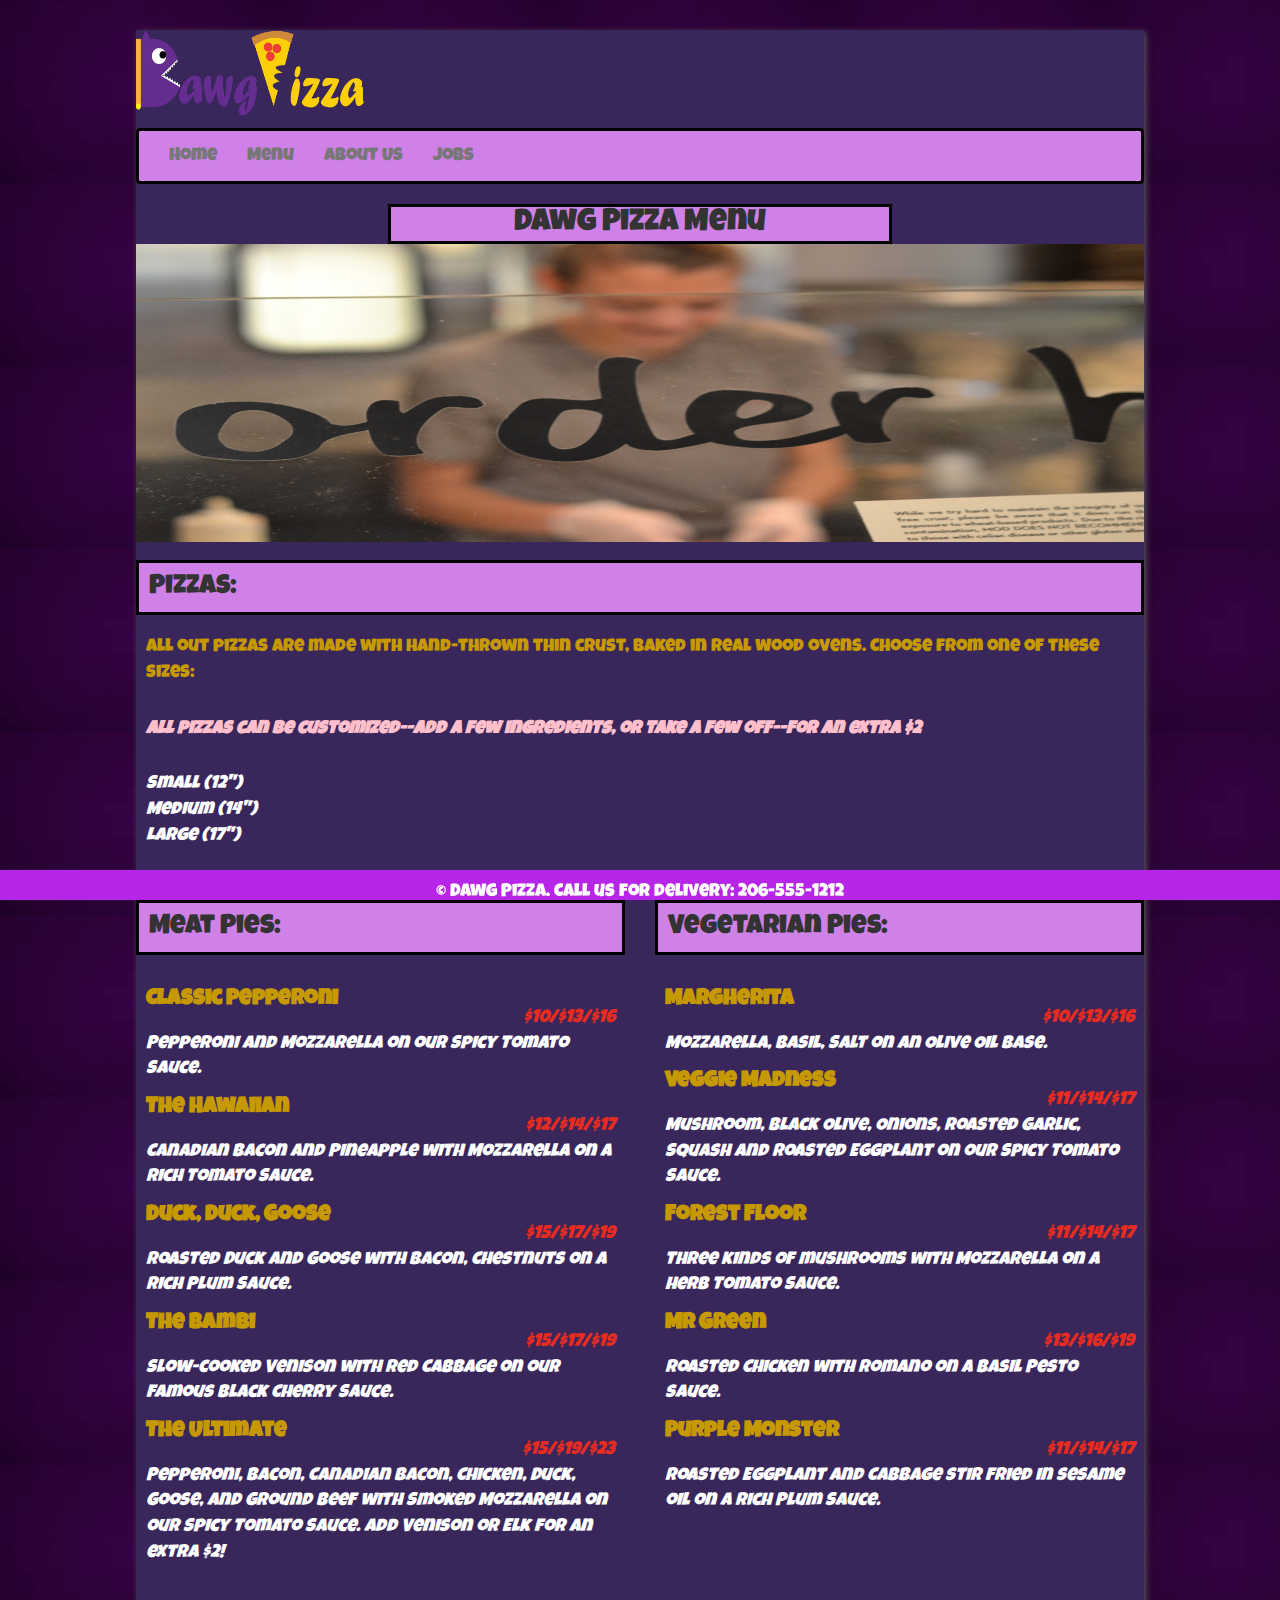
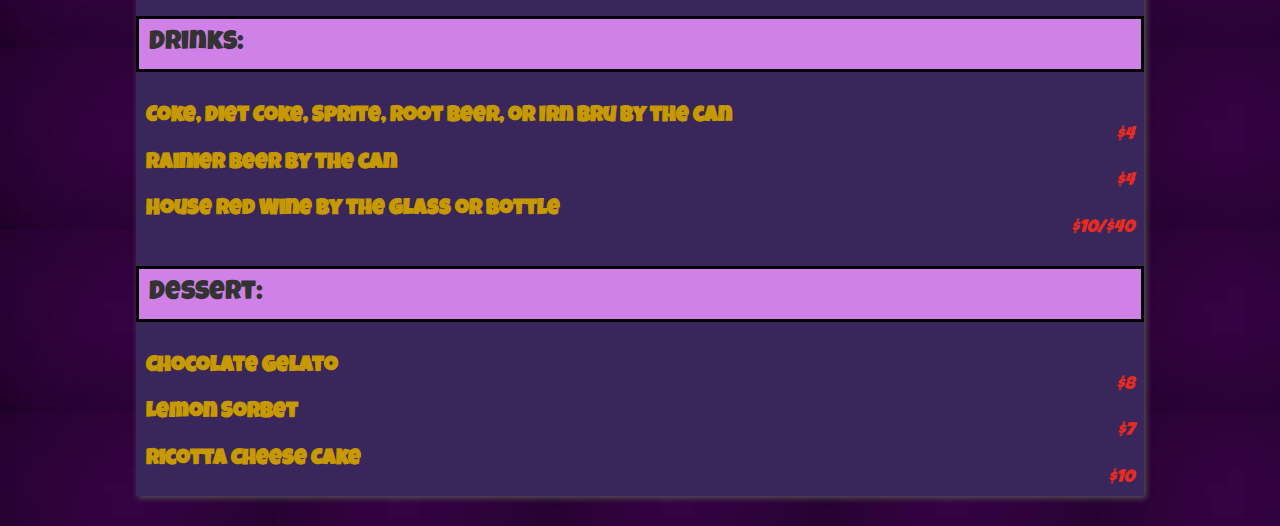
==== menu.html @ 47131a8d "no message" ====
<!doctype html>
<html>
	<head>
		<meta charset="UTF-8">
		<link rel="stylesheet" href="css/styles.css">
		<title>Assignment 1</title>
		<meta name="author" content="1065387">
		<meta name="viewport" content="width=device-width, initial-scale=1.0"> 

		<!-- hot link to Bootstrap stylesheet -->
	    <link rel="stylesheet" href="https://netdna.bootstrapcdn.com/bootstrap/3.0.0/css/bootstrap.min.css">

	    <!-- our own stylesheet for overrides -->
	    <link rel="stylesheet" href="css/styles.css">
	</head>
	<body>
		<article class = "content-box">
			<h1 id="site-name"><a href="index.html" title="Dawg Pizza"><img src="img/logo.png" height="88" width="228" /></a></h1>
				<nav class="navbar navbar-default navscreen" role="navigation">

			        <div class="navbar-header">
			            <button type="button" class="navbar-toggle" data-toggle="collapse" data-target=".pizza-navbar-menu">
			                <span class="sr-only">Toggle Navigation</span>
			                <span class="icon-bar"></span>
			                <span class="icon-bar"></span>
			                <span class="icon-bar"></span>              
			            </button>
			            
			        </div>

			        <div class="collapse navbar-collapse pizza-navbar-menu">
				        <ul class="nav navbar-nav">
							<li><a href="index.html">Home</a></li>
				            <li><a href="menu.html">Menu</a></li>
				            <li><a href="about.html">About Us</a></li>
				            <li><a href="jobs.html">Jobs</a></li>    
				        </ul>
				    </div>
		    	</nav>
			</header>		

			<h2 class = "midTitle">Dawg Pizza Menu</h2>
			
			<img class = "counter" src="img/counter.jpg" width="100" height="298" alt="counter">	

			<section>
				<h3 class = "title2">Pizzas:</h3>
				<p class = "pizzaColor">All out pizzas are made with hand-thrown thin crust, baked in real wood ovens. Choose from one of these sizes: 
				
				<p class = "pizzaDeal">All pizzas can be customized--add a few ingredients, or take a few off--for an extra $2</p>

				<dl> 
					<dd>Small (12")</dd>
					<dd>Medium (14")</dd>
					<dd>Large (17")</dd>
				</dl>
			</section>
			<div class = "row">
				<div class = "col-md-6">
					<section>
						<h3 class = "title2">Meat Pies:</h3>
						<dl>
						    <dt class = "title3">Classic Pepperoni</dt>
						    <dd class = "price">$10/$13/$16</dd>
						    <dd>Pepperoni and Mozzarella on our Spicy Tomato Sauce. </dd>
						    <dt class = "title3">The Hawaiian</dt>
						    <dd class = "price"> $12/$14/$17</dd>
						    <dd> Canadian Bacon and Pineapple with Mozzarella on a rich Tomato Sauce. </dd>   
							<dt class = "title3">Duck, Duck, Goose</dt>
							<dd class = "price"> $15/$17/$19</dd>
							<dd>Roasted Duck and Goose with Bacon, Chestnuts on a rich Plum Sauce.</dd>
						    <dt class = "title3"> The Bambi</dt>
						    <dd class = "price"> $15/$17/$19</dd>
						    <dd>Slow-cooked Venison with Red Cabbage on our famous Black Cherry Sauce.</dd>
						    <dt class = "title3"> The Ultimate</dt>
						    <dd class = "price"> $15/$19/$23</dd>
						    <dd> Pepperoni, Bacon, Canadian Bacon, Chicken, Duck, Goose, and Ground Beef with Smoked Mozzarella on our Spicy Tomato Sauce. Add Venison or Elk for an extra $2!</dd>
						</dl>
					</section>	
				</div>
				<div class = "col-md-6">
					<section>
						<h3 class = "title2">Vegetarian Pies:</h3>
						<dl>
						    <dt class = "title3">Margherita</dt>
						    <dd class = "price"> $10/$13/$16</dd>
						    <dd> Mozzarella, Basil, Salt on an Olive Oil Base.</dd>
						    <dt class = "title3">Veggie Madness</dt>
						    <dd class = "price"> $11/$14/$17</dd>
						    <dd> Mushroom, Black Olive, Onions, Roasted Garlic, Squash and Roasted Eggplant on our Spicy Tomato Sauce.</dd>
						    <dt class = "title3">Forest Floor</dt>
						    <dd class = "price"> $11/$14/$17</dd>
						    <dd> Three kinds of mushrooms with Mozzarella on a herb Tomato Sauce.</dd>
						    <dt class = "title3">Mr Green</dt>
						    <dd class = "price"> $13/$16/$19</dd>
						    <dd>Roasted Chicken with Romano on a Basil Pesto sauce.</dd>
						    <dt class = "title3">Purple Monster</dt>
						    <dd class = "price"> $11/$14/$17</dd>
						    <dd> Roasted Eggplant and Cabbage stir fried in sesame oil on a rich Plum Sauce.</dd>
						</dl>
					</section>
				</div>	
			</div>	
			<section>
				<h3 class = "title2">Drinks:</h3>
				<dl>
					<dt class = "title3">Coke, Diet Coke, Sprite, Root Beer, or Irn Bru by the can</dt>
					<dd class = "price"> $4</dd>
					<dt class= "title3">Rainier Beer by the can</dt>
					<dd class = "price"> $4</dd>
					<dt class = "title3">House Red Wine by the glass or bottle</dt>
					<dd class = "price"> $10/$40</dd>
				</dl>
			</section>	
			<section>
				<h3 class= "title2">Dessert:</h3>
				<dl>
					<dt class = "title3">Chocolate Gelato</dt>
					<dd class = "price">$8</dd>
					<dt class = "title3">Lemon Sorbet</dt>
					<dd class = "price"> $7</dd>
					<dt class = "title3">Ricotta Cheese Cake</dt>
					<dd class = "price"> $10</dd>
				</dl>
			</section>
			<footer>
				<address>
					<p>&copy; Dawg Pizza. Call us for delivery: 206-555-1212</p>
				</address>
			</footer>
			
		</article>	

		 <!-- hot links to Bootstrap JavaScript and jQuery (required by Bootstrap) -->
        <script src="https://ajax.googleapis.com/ajax/libs/jquery/1.10.2/jquery.min.js"></script>
        <script src="https://netdna.bootstrapcdn.com/bootstrap/3.0.0/js/bootstrap.min.js"></script>

	</body>
</html>
---- css/styles.css ----
@import url(http://fonts.googleapis.com/css?family=Monoton);
@import url(http://fonts.googleapis.com/css?family=Luckiest+Guy);


/*This set the purple background, and the font style and size*/
body {
    background-image: url(../img/purple.png);
    background-repeat: repeat;
    font-family: 'Luckiest Guy', sans-serif;
    font-size: 18px;
    padding: 10px;
}

h2, h3 {
	font-family: 'Luckiest Guy', sans-serif;
}

:focus {
	outline: #F00 solid 4px !important;
	background-color: #FFF700 !important;
}

.video {
	clear:both;
} 

.itemOne {
	height: 300px;
}

.adjust {
	width: 500px;
	height: 400px;
}

.itemTwo {
	height: 500px;
}

.adjustTwo {
	width: 900px;
	margin:0 auto;
    text-align:center;
    display:block;
}

/*This established the spacing within the paragraphs*/
p {
	padding: 10px;
}

/*This put the titles in the middle, established the border, and size of font*/
.midTitle{
	margin:0 auto;
    text-align:center;
    display:block;
	font-size: 170%;
	width: 50%;
	margin-top:10px;
	margin-bottom:10px;
	border: 3px solid #000;
	background-color: #CF81E8;
}

/*This created the size of the section titles*/
.title2{
	padding:10px;
	background-color: #CF81E8;
	border: 3px solid #000;
	font-size:150%;
	clear: both;
}

/*This creates the size and spacing for the titles within the sections*/
.title3{
	margin-bottom:10px;
	font-size: 120%;
	color:#C79900;
	clear:both;
}

.pizzaColor {
	color:#C79900;
}

.bottomBorder{
	border-bottom: 3px solid #000;
}

/*This made the motto italic and increased the size*/
.motto {
	font-size: 120%;
	font-style: italic;
}

/*This made the yellow box where the text is */
.content-box {
	width: 80%;
	background-color: #39275B;
	margin: 0 auto;
	box-shadow: 2px 2px 6px #555;
}

.navscreen {
	background-color: #CF81E8;
	border: 3px solid #000;
}

.pizzaCarousel {
	margin-top: 30px;
}

/*This lined the information on the home page, and spaced them apart. Also gave them borders to distinguish them*/
.position{
	background-color: #CF81E8;
	border: 3px solid #000;
	margin: 10px;
	text-align: center;
	float:left;
	clear:both;
}

.one {
	background-image: url(../img/clock.png);
	background-repeat: no-repeat;
	padding-left: 80px;
	padding-right: 80px;
	background-size: 80px;
}

.two {
	background-image: url(../img/navigation.png);
	background-repeat: no-repeat;
	padding-left: 80px;
	padding-right: 80px;
	background-size: 80px;
}

.three {
	background-image: url(../img/phone.png);
	background-repeat: no-repeat;
	padding-left: 80px;
	padding-right: 80px;
	background-size: 35px;
	margin-bottom: 35px;
}

.wheel{
	background-image: url(../img/wheel.png);
	background-repeat: no-repeat;
	padding-left: 80px;
	padding-right: 80px;
	background-size: 50px;
	margin-bottom: 35px;
}

.chef{
	background-image: url(../img/chef.png);
	background-repeat: no-repeat;
	padding-left: 80px;
	padding-right: 80px;
	background-size: 50px;
	margin-bottom: 35px;
}

/*This creates the spacing */
dl{
	padding: 10px;
}

/*This set the font to italic */
dl dd{
	font-style: italic;
	clear:both;
	color:white;
}

/*This adjusted the size and spacing */
dl dt{
	font-size: 150%;
	margin-top: 10px;
	margin-bottom:10px;
}

/*This got rid of the visited feature of a hyperlink */
dl a:link,
dl a:visited {
	text-decoration: none;
}

/*This made the hyperlink underlined when hovered */
dl a:hover{
	text-decoration: underline;
}

/*This adjusted the picture of the pizza */
.pizza {
	width: 90%;
	height:50%;
	margin:0 auto;
    text-align:center;
    display:block;
    border: 5px solid #000;
}

.pizzaDeal {
	font-weight: bold;
	font-style: italic;
	color:pink;
}

/*This added in the border, color, and placement of the content */
.aboutContent {
	background-color: #CF81E8;
	border: 3px solid #000;
}

/*This adjusted the positioning of the counter picture */
.counter {
	width: 100%;
	margin-top:-10px;
	margin-bottom:-2px;
}

/*This adjusted the positioning of the oven picture */
.oven {
	width: 100%;
	height: 500px;
	margin:0 auto;
}

/*This adjusted the positioning and color in the menu */
.price {
	float:right;
	color: #E82B1F;
	margin-top:-20px;	
	clear:both;
}

/*This adjusted the color, size, and positioning of the jobs */
.jobs{
	background-color: #CF81E8;
	border: 3px solid #000;
	text-align:center;
	margin-left:20px;
	padding:20px;
	margin-bottom:10px;
	margin-top: 10px;
	font-size: 150%;

}

/*This made the aside comments better positioned, and added color */
aside{
	float: right;
	padding: 20px;
	background-color: #B725E8;
	border: 1px dotted #CCC;
}

/*This is the footer, made the positioning, border, size */
footer {
    margin:0 auto;
    text-align:center;
    display:block;
    font-style: italic;
    color: white;
    position:fixed;
   	left:0px;
   	bottom:0px;
   	height:30px;
   	width:100%;
   	background-color:#B725E8; 
    clear: both;
}

.image { 
   position: relative; 
   width: 100%; /* for IE 6 */
}

.title1 { 
   position: absolute; 
   top: 200px; 
   left: 80px; 
   width: 100%; 
   font-size: 200%;
}

.motto {
	font-style: italic;
	color: gold;
	display:none;
}

.motto1 {
	position:absolute;
	top: 150px;
	left: 800px;
	width:100%;
}

h2 span, p span { 
   color: white; 
   font: bold 24px/45px Helvetica, Sans-Serif; 
   letter-spacing: -1px;  
   background: rgb(0, 0, 0); /* fallback color */
   background: rgba(0, 0, 0, 0.7);
   padding: 10px; 
}

@media screen and (max-width: 1410px) {
	.carousel {
		display:none;
	}

	.video{
		position:absolute;
		right:10px;
	}

	.motto1 {
		position:absolute;
		top: 150px;
		left: 300px;
		width:100%;
	}
}

@media screen and (max-width: 980px) {
	.motto1 {
		display:none;
	}	
	.motto{
		display:block;
	}
	.video {
		display: none;
	}

}



@media screen and (max-width: 766px)  {
   /* styles to apply on very narrow screens */
	.counter {
		display:none;
	}

	.oven {
		display:none;
	}

	.title1 {
		display:none;
	}

	.pizza {
		display: none;
	}

	.pizzaDeal {
		font-size:150%;
	}

	.midTitle{
		font-size: 200%;
	}
	
	.title2 {
		font-size: 200%;
	}

	.title3{
		font-size: 200%;
	}

	.pizzaColor{
		font-size: 150%;
	}

	.hiring {
		display: none;
	}

	dl dd{
		font-size: 150%;
	}

	aside {
		display:none;
	}
}

@media screen and (max-width: 555px) {

	.content-box{
		width:100%;
	}

	.one{
		background-image:none;
		background-color: #CF81E8;
		padding-left:0px;
		padding-right:0px;
		text-align: left;
	}
	.two{
		background-image:none;
		background-color: #CF81E8;
		padding-left:0px;
		padding-right:0px;
		text-align: left;
	}
	.three {
		background-image:none;
		background-color: #CF81E8;
		padding-left:0px;
		padding-right:0px;
		text-align: left;
	}

	.chef {
		background-image:none;
		background-color: #CF81E8;
		padding-left:0px;
		padding-right:0px;
	}

	.wheel {
		background-image:none;
		background-color: #CF81E8;
		padding-left:0px;
		padding-right:0px;
	}

}

@media screen and (max-height: 708px) {
	.motto1 {
		display:none;
	}	
	.title1{
		display:none;
	}
	.pizza {
		display:none;
	}
	.motto{
		display:block;
	}
}
---- css/styles.css ----
@import url(http://fonts.googleapis.com/css?family=Monoton);
@import url(http://fonts.googleapis.com/css?family=Luckiest+Guy);


/*This set the purple background, and the font style and size*/
body {
    background-image: url(../img/purple.png);
    background-repeat: repeat;
    font-family: 'Luckiest Guy', sans-serif;
    font-size: 18px;
    padding: 10px;
}

h2, h3 {
	font-family: 'Luckiest Guy', sans-serif;
}

:focus {
	outline: #F00 solid 4px !important;
	background-color: #FFF700 !important;
}

.video {
	clear:both;
} 

.itemOne {
	height: 300px;
}

.adjust {
	width: 500px;
	height: 400px;
}

.itemTwo {
	height: 500px;
}

.adjustTwo {
	width: 900px;
	margin:0 auto;
    text-align:center;
    display:block;
}

/*This established the spacing within the paragraphs*/
p {
	padding: 10px;
}

/*This put the titles in the middle, established the border, and size of font*/
.midTitle{
	margin:0 auto;
    text-align:center;
    display:block;
	font-size: 170%;
	width: 50%;
	margin-top:10px;
	margin-bottom:10px;
	border: 3px solid #000;
	background-color: #CF81E8;
}

/*This created the size of the section titles*/
.title2{
	padding:10px;
	background-color: #CF81E8;
	border: 3px solid #000;
	font-size:150%;
	clear: both;
}

/*This creates the size and spacing for the titles within the sections*/
.title3{
	margin-bottom:10px;
	font-size: 120%;
	color:#C79900;
	clear:both;
}

.pizzaColor {
	color:#C79900;
}

.bottomBorder{
	border-bottom: 3px solid #000;
}

/*This made the motto italic and increased the size*/
.motto {
	font-size: 120%;
	font-style: italic;
}

/*This made the yellow box where the text is */
.content-box {
	width: 80%;
	background-color: #39275B;
	margin: 0 auto;
	box-shadow: 2px 2px 6px #555;
}

.navscreen {
	background-color: #CF81E8;
	border: 3px solid #000;
}

.pizzaCarousel {
	margin-top: 30px;
}

/*This lined the information on the home page, and spaced them apart. Also gave them borders to distinguish them*/
.position{
	background-color: #CF81E8;
	border: 3px solid #000;
	margin: 10px;
	text-align: center;
	float:left;
	clear:both;
}

.one {
	background-image: url(../img/clock.png);
	background-repeat: no-repeat;
	padding-left: 80px;
	padding-right: 80px;
	background-size: 80px;
}

.two {
	background-image: url(../img/navigation.png);
	background-repeat: no-repeat;
	padding-left: 80px;
	padding-right: 80px;
	background-size: 80px;
}

.three {
	background-image: url(../img/phone.png);
	background-repeat: no-repeat;
	padding-left: 80px;
	padding-right: 80px;
	background-size: 35px;
	margin-bottom: 35px;
}

.wheel{
	background-image: url(../img/wheel.png);
	background-repeat: no-repeat;
	padding-left: 80px;
	padding-right: 80px;
	background-size: 50px;
	margin-bottom: 35px;
}

.chef{
	background-image: url(../img/chef.png);
	background-repeat: no-repeat;
	padding-left: 80px;
	padding-right: 80px;
	background-size: 50px;
	margin-bottom: 35px;
}

/*This creates the spacing */
dl{
	padding: 10px;
}

/*This set the font to italic */
dl dd{
	font-style: italic;
	clear:both;
	color:white;
}

/*This adjusted the size and spacing */
dl dt{
	font-size: 150%;
	margin-top: 10px;
	margin-bottom:10px;
}

/*This got rid of the visited feature of a hyperlink */
dl a:link,
dl a:visited {
	text-decoration: none;
}

/*This made the hyperlink underlined when hovered */
dl a:hover{
	text-decoration: underline;
}

/*This adjusted the picture of the pizza */
.pizza {
	width: 90%;
	height:50%;
	margin:0 auto;
    text-align:center;
    display:block;
    border: 5px solid #000;
}

.pizzaDeal {
	font-weight: bold;
	font-style: italic;
	color:pink;
}

/*This added in the border, color, and placement of the content */
.aboutContent {
	background-color: #CF81E8;
	border: 3px solid #000;
}

/*This adjusted the positioning of the counter picture */
.counter {
	width: 100%;
	margin-top:-10px;
	margin-bottom:-2px;
}

/*This adjusted the positioning of the oven picture */
.oven {
	width: 100%;
	height: 500px;
	margin:0 auto;
}

/*This adjusted the positioning and color in the menu */
.price {
	float:right;
	color: #E82B1F;
	margin-top:-20px;	
	clear:both;
}

/*This adjusted the color, size, and positioning of the jobs */
.jobs{
	background-color: #CF81E8;
	border: 3px solid #000;
	text-align:center;
	margin-left:20px;
	padding:20px;
	margin-bottom:10px;
	margin-top: 10px;
	font-size: 150%;

}

/*This made the aside comments better positioned, and added color */
aside{
	float: right;
	padding: 20px;
	background-color: #B725E8;
	border: 1px dotted #CCC;
}

/*This is the footer, made the positioning, border, size */
footer {
    margin:0 auto;
    text-align:center;
    display:block;
    font-style: italic;
    color: white;
    position:fixed;
   	left:0px;
   	bottom:0px;
   	height:30px;
   	width:100%;
   	background-color:#B725E8; 
    clear: both;
}

.image { 
   position: relative; 
   width: 100%; /* for IE 6 */
}

.title1 { 
   position: absolute; 
   top: 200px; 
   left: 80px; 
   width: 100%; 
   font-size: 200%;
}

.motto {
	font-style: italic;
	color: gold;
	display:none;
}

.motto1 {
	position:absolute;
	top: 150px;
	left: 800px;
	width:100%;
}

h2 span, p span { 
   color: white; 
   font: bold 24px/45px Helvetica, Sans-Serif; 
   letter-spacing: -1px;  
   background: rgb(0, 0, 0); /* fallback color */
   background: rgba(0, 0, 0, 0.7);
   padding: 10px; 
}

@media screen and (max-width: 1410px) {
	.carousel {
		display:none;
	}

	.video{
		position:absolute;
		right:10px;
	}

	.motto1 {
		position:absolute;
		top: 150px;
		left: 300px;
		width:100%;
	}
}

@media screen and (max-width: 980px) {
	.motto1 {
		display:none;
	}	
	.motto{
		display:block;
	}
	.video {
		display: none;
	}

}



@media screen and (max-width: 766px)  {
   /* styles to apply on very narrow screens */
	.counter {
		display:none;
	}

	.oven {
		display:none;
	}

	.title1 {
		display:none;
	}

	.pizza {
		display: none;
	}

	.pizzaDeal {
		font-size:150%;
	}

	.midTitle{
		font-size: 200%;
	}
	
	.title2 {
		font-size: 200%;
	}

	.title3{
		font-size: 200%;
	}

	.pizzaColor{
		font-size: 150%;
	}

	.hiring {
		display: none;
	}

	dl dd{
		font-size: 150%;
	}

	aside {
		display:none;
	}
}

@media screen and (max-width: 555px) {

	.content-box{
		width:100%;
	}

	.one{
		background-image:none;
		background-color: #CF81E8;
		padding-left:0px;
		padding-right:0px;
		text-align: left;
	}
	.two{
		background-image:none;
		background-color: #CF81E8;
		padding-left:0px;
		padding-right:0px;
		text-align: left;
	}
	.three {
		background-image:none;
		background-color: #CF81E8;
		padding-left:0px;
		padding-right:0px;
		text-align: left;
	}

	.chef {
		background-image:none;
		background-color: #CF81E8;
		padding-left:0px;
		padding-right:0px;
	}

	.wheel {
		background-image:none;
		background-color: #CF81E8;
		padding-left:0px;
		padding-right:0px;
	}

}

@media screen and (max-height: 708px) {
	.motto1 {
		display:none;
	}	
	.title1{
		display:none;
	}
	.pizza {
		display:none;
	}
	.motto{
		display:block;
	}
}
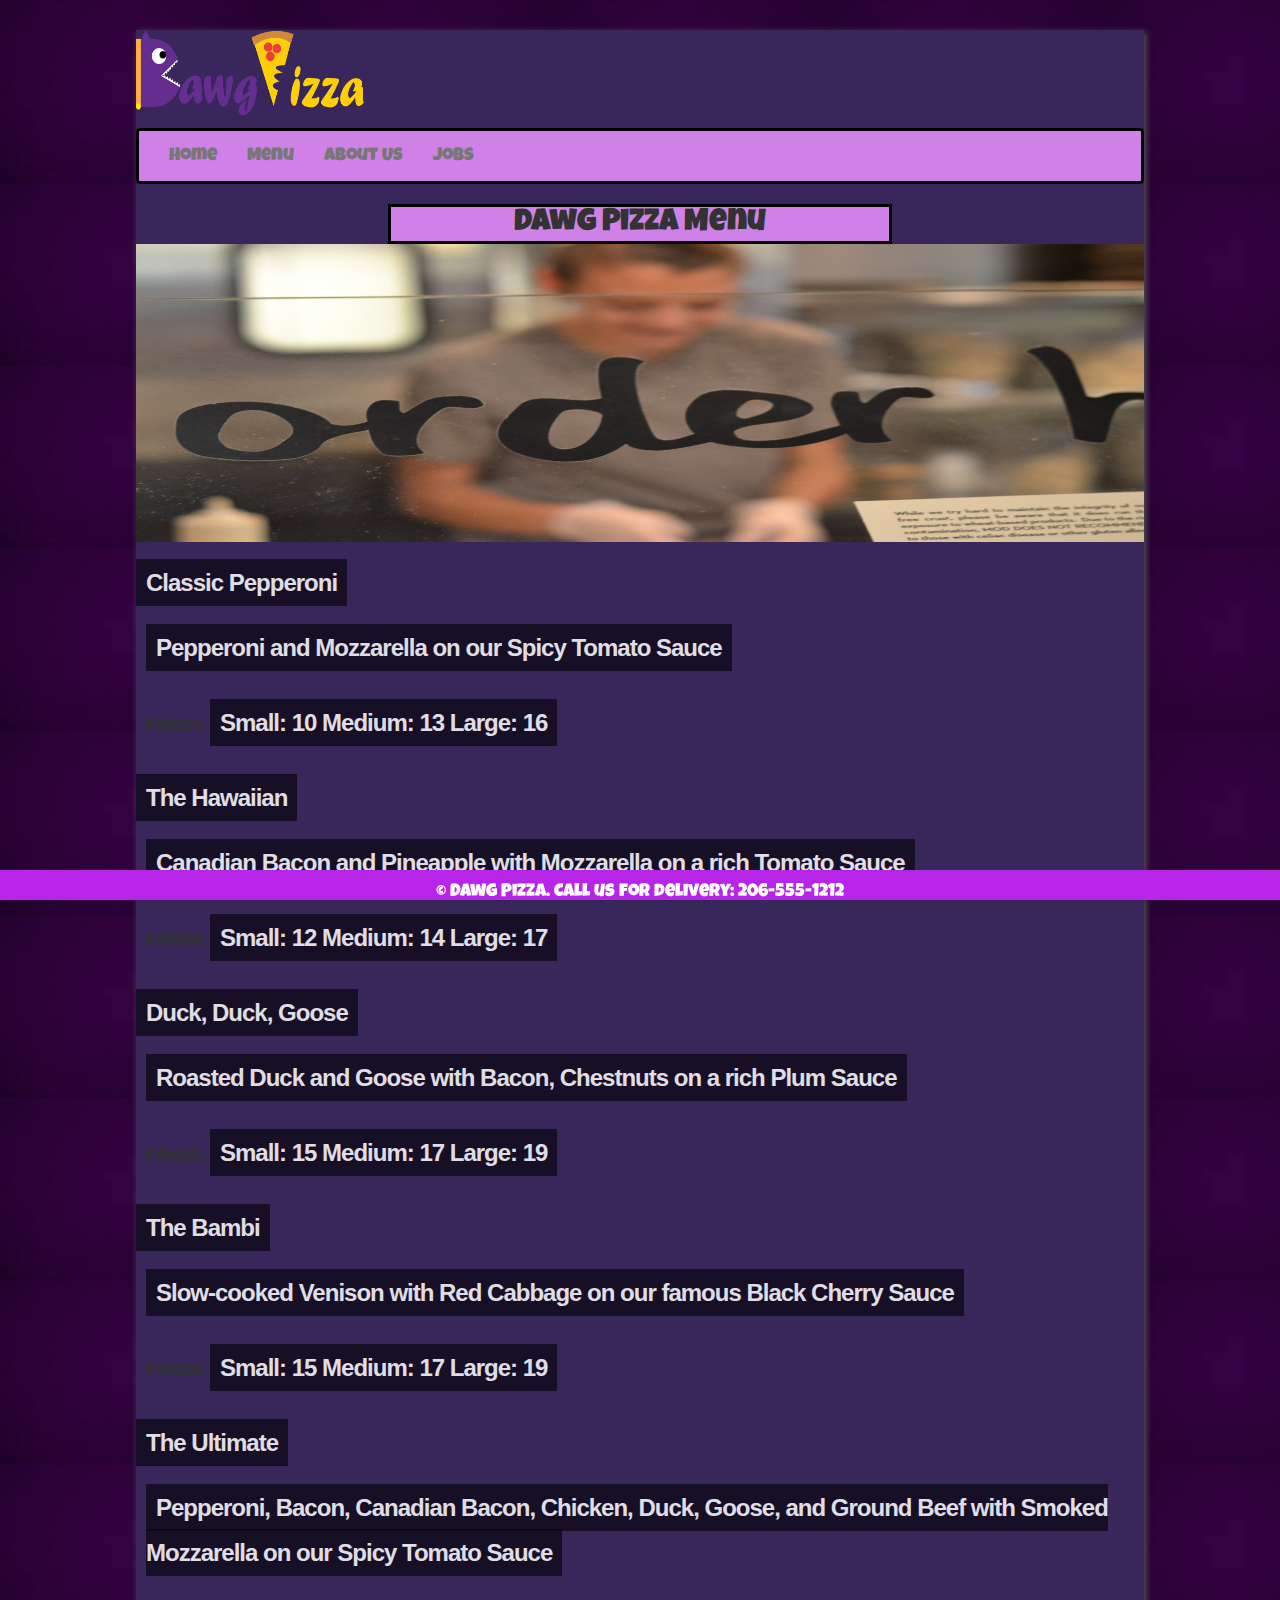
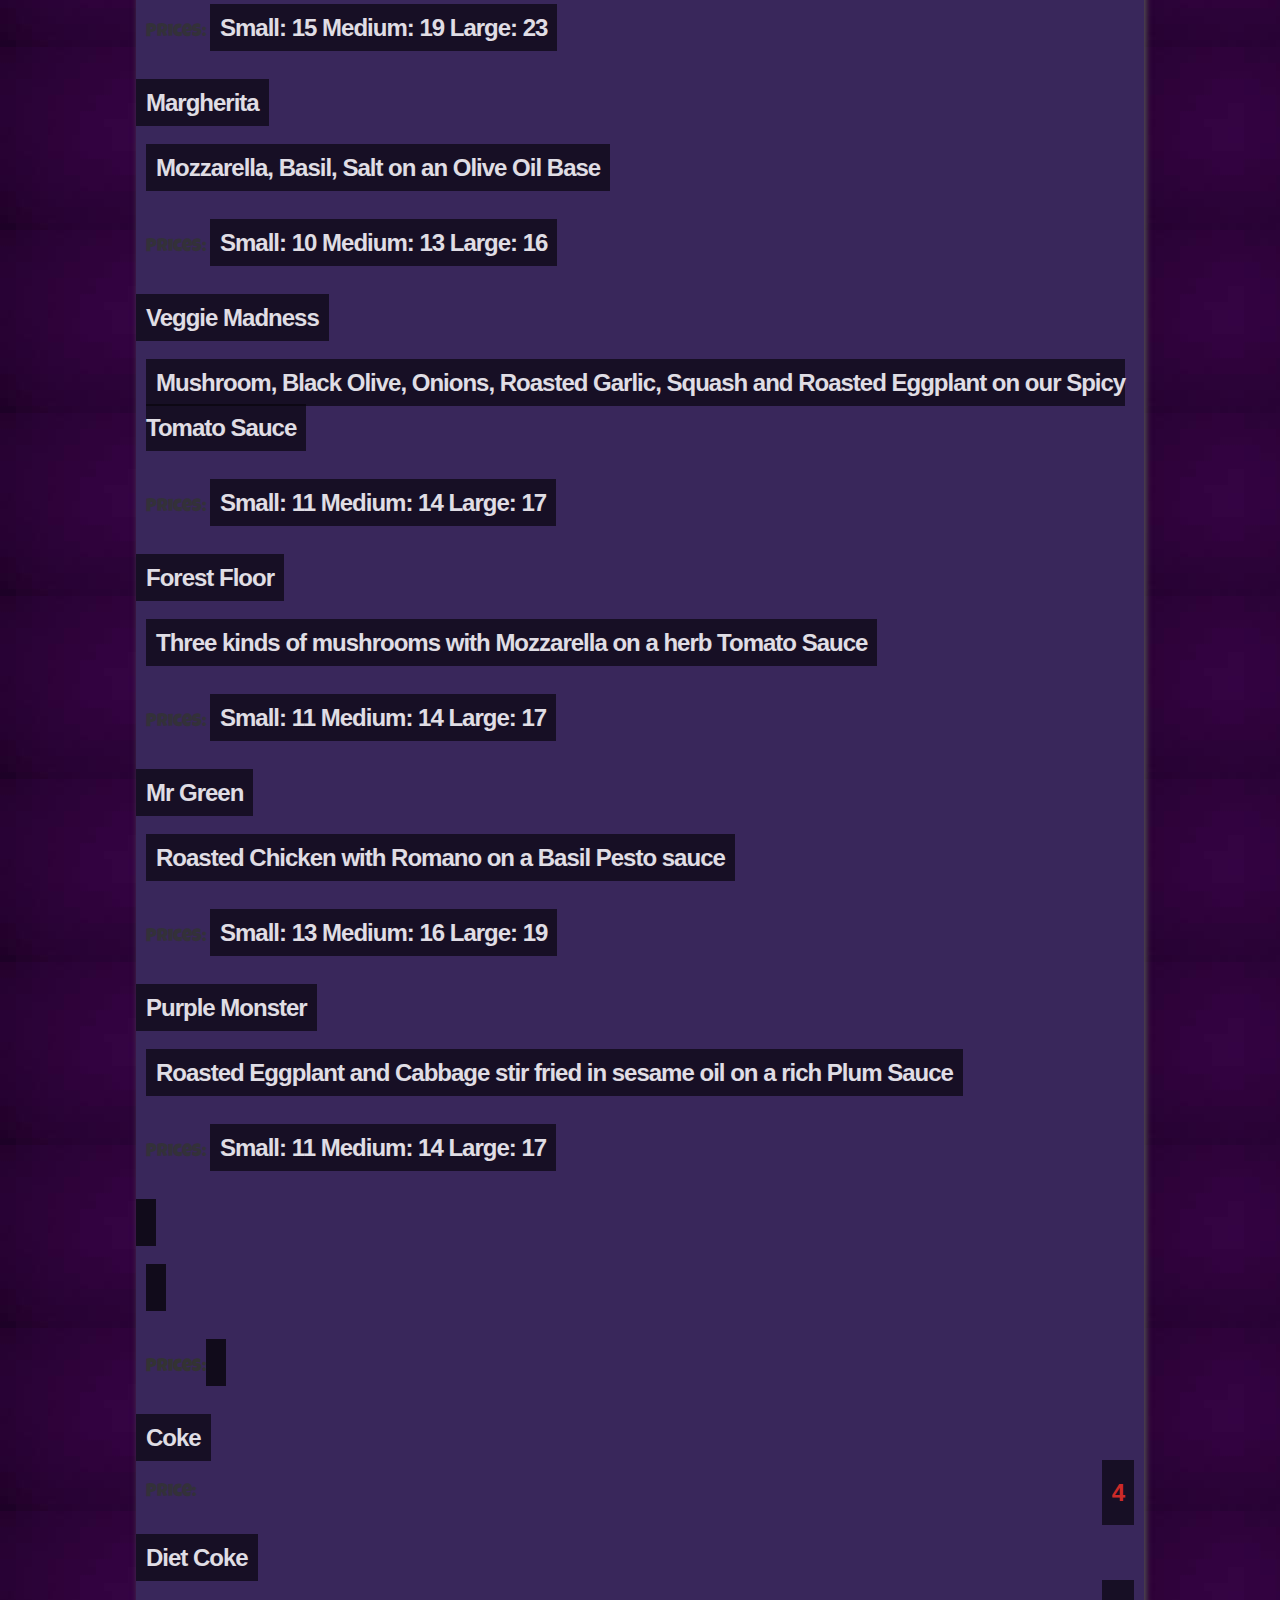
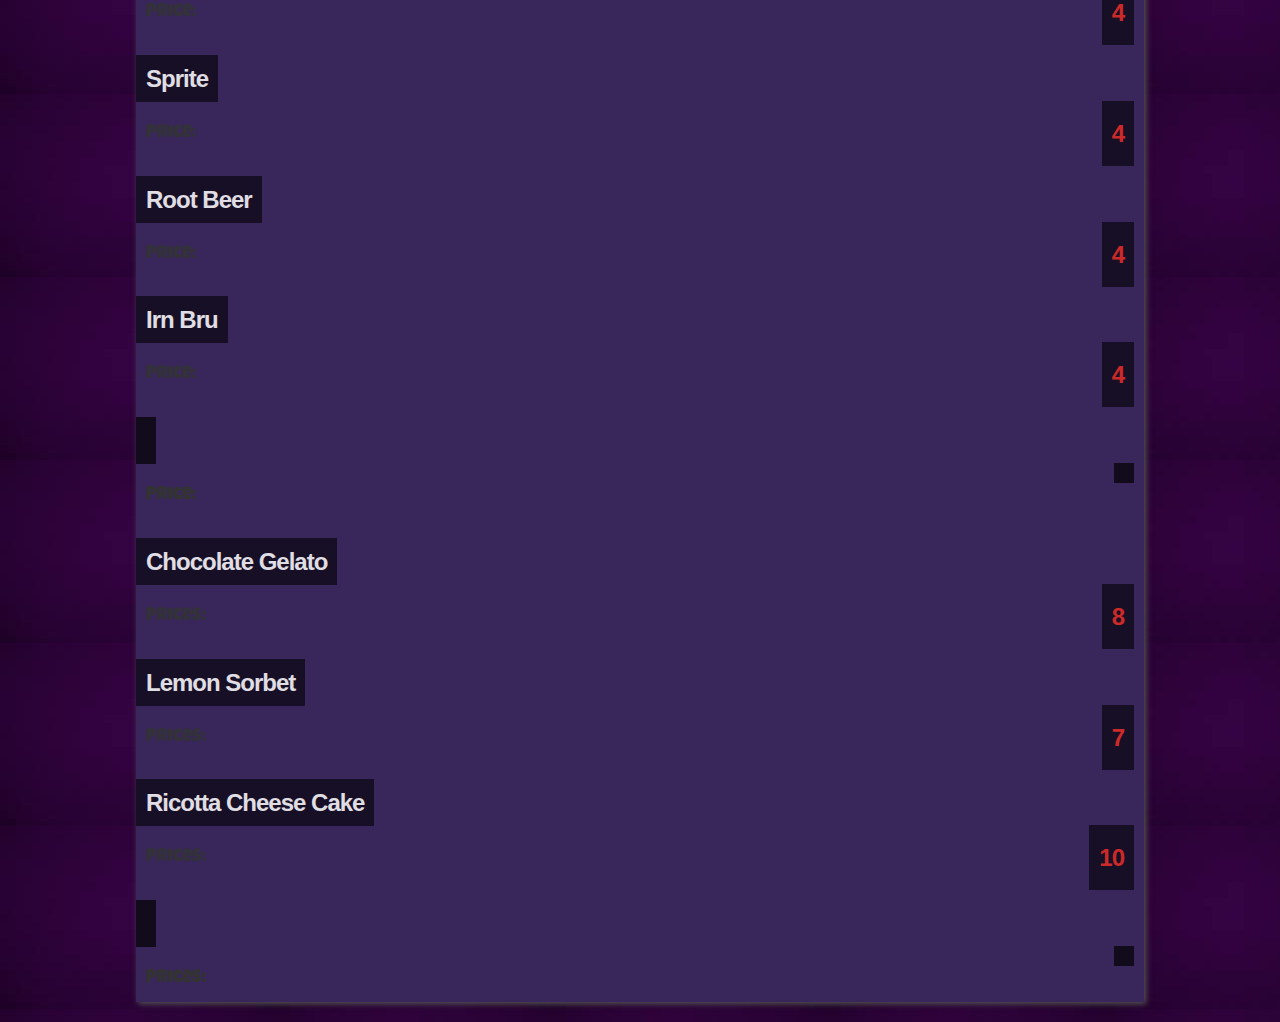
==== commit 76b02727: "no message" ====
--- a/menu.html
+++ b/menu.html
@@ -43,86 +43,36 @@
 			
 			<img class = "counter" src="img/counter.jpg" width="100" height="298" alt="counter">	
 
-			<section>
-				<h3 class = "title2">Pizzas:</h3>
-				<p class = "pizzaColor">All out pizzas are made with hand-thrown thin crust, baked in real wood ovens. Choose from one of these sizes: 
-				
-				<p class = "pizzaDeal">All pizzas can be customized--add a few ingredients, or take a few off--for an extra $2</p>
 
-				<dl> 
-					<dd>Small (12")</dd>
-					<dd>Medium (14")</dd>
-					<dd>Large (17")</dd>
-				</dl>
-			</section>
-			<div class = "row">
-				<div class = "col-md-6">
-					<section>
-						<h3 class = "title2">Meat Pies:</h3>
-						<dl>
-						    <dt class = "title3">Classic Pepperoni</dt>
-						    <dd class = "price">$10/$13/$16</dd>
-						    <dd>Pepperoni and Mozzarella on our Spicy Tomato Sauce. </dd>
-						    <dt class = "title3">The Hawaiian</dt>
-						    <dd class = "price"> $12/$14/$17</dd>
-						    <dd> Canadian Bacon and Pineapple with Mozzarella on a rich Tomato Sauce. </dd>   
-							<dt class = "title3">Duck, Duck, Goose</dt>
-							<dd class = "price"> $15/$17/$19</dd>
-							<dd>Roasted Duck and Goose with Bacon, Chestnuts on a rich Plum Sauce.</dd>
-						    <dt class = "title3"> The Bambi</dt>
-						    <dd class = "price"> $15/$17/$19</dd>
-						    <dd>Slow-cooked Venison with Red Cabbage on our famous Black Cherry Sauce.</dd>
-						    <dt class = "title3"> The Ultimate</dt>
-						    <dd class = "price"> $15/$19/$23</dd>
-						    <dd> Pepperoni, Bacon, Canadian Bacon, Chicken, Duck, Goose, and Ground Beef with Smoked Mozzarella on our Spicy Tomato Sauce. Add Venison or Elk for an extra $2!</dd>
-						</dl>
-					</section>	
-				</div>
-				<div class = "col-md-6">
-					<section>
-						<h3 class = "title2">Vegetarian Pies:</h3>
-						<dl>
-						    <dt class = "title3">Margherita</dt>
-						    <dd class = "price"> $10/$13/$16</dd>
-						    <dd> Mozzarella, Basil, Salt on an Olive Oil Base.</dd>
-						    <dt class = "title3">Veggie Madness</dt>
-						    <dd class = "price"> $11/$14/$17</dd>
-						    <dd> Mushroom, Black Olive, Onions, Roasted Garlic, Squash and Roasted Eggplant on our Spicy Tomato Sauce.</dd>
-						    <dt class = "title3">Forest Floor</dt>
-						    <dd class = "price"> $11/$14/$17</dd>
-						    <dd> Three kinds of mushrooms with Mozzarella on a herb Tomato Sauce.</dd>
-						    <dt class = "title3">Mr Green</dt>
-						    <dd class = "price"> $13/$16/$19</dd>
-						    <dd>Roasted Chicken with Romano on a Basil Pesto sauce.</dd>
-						    <dt class = "title3">Purple Monster</dt>
-						    <dd class = "price"> $11/$14/$17</dd>
-						    <dd> Roasted Eggplant and Cabbage stir fried in sesame oil on a rich Plum Sauce.</dd>
-						</dl>
-					</section>
-				</div>	
-			</div>	
-			<section>
-				<h3 class = "title2">Drinks:</h3>
-				<dl>
-					<dt class = "title3">Coke, Diet Coke, Sprite, Root Beer, or Irn Bru by the can</dt>
-					<dd class = "price"> $4</dd>
-					<dt class= "title3">Rainier Beer by the can</dt>
-					<dd class = "price"> $4</dd>
-					<dt class = "title3">House Red Wine by the glass or bottle</dt>
-					<dd class = "price"> $10/$40</dd>
-				</dl>
-			</section>	
-			<section>
-				<h3 class= "title2">Dessert:</h3>
-				<dl>
-					<dt class = "title3">Chocolate Gelato</dt>
-					<dd class = "price">$8</dd>
-					<dt class = "title3">Lemon Sorbet</dt>
-					<dd class = "price"> $7</dd>
-					<dt class = "title3">Ricotta Cheese Cake</dt>
-					<dd class = "price"> $10</dd>
-				</dl>
-			</section>
+			<!-- container for the pizza entries -->
+            <div class="pizzaMenu"></div>
+
+            <!-- template card for each entry
+             this will not be displayed, only used by code -->
+            <div class="template menuItems">
+                <div class="details">
+                    <h2 class="title3"><span class="name"></span></h2>
+                    <p><span class="description"></p>
+                    <p>Prices: <span class="prices"></span></p>
+                </div>
+            </div>
+
+            <div class="drinksMenu"></div>
+            <div class="template drinks">
+                <div class="details">
+                    <h2 class="title3"><span class="name"></span></h2>
+                    <p>Price: <span class="price"></span></p>
+                </div>
+            </div>
+
+            <div class="dessertsMenu"></div>
+            <div class="template desserts">
+                <div class="details">
+                    <h2 class="title3"><span class="name"></span></h2>
+                    <p>Prices: <span class="price"></span></p>
+                </div>
+            </div>
+
 			<footer>
 				<address>
 					<p>&copy; Dawg Pizza. Call us for delivery: 206-555-1212</p>
@@ -134,6 +84,10 @@
 		 <!-- hot links to Bootstrap JavaScript and jQuery (required by Bootstrap) -->
         <script src="https://ajax.googleapis.com/ajax/libs/jquery/1.10.2/jquery.min.js"></script>
         <script src="https://netdna.bootstrapcdn.com/bootstrap/3.0.0/js/bootstrap.min.js"></script>
+        <script src="http://www.dawgpizza.com/orders/menu.js"></script>
+        <script src="js/menu.js"></script>
+        <script src="js/menuItems.js"></script>
+   
 
 	</body>
 </html>--- a/css/styles.css
+++ b/css/styles.css
@@ -194,7 +194,7 @@
 }
 
 /*This adjusted the picture of the pizza */
-.pizza {
+.pizzaImage {
 	width: 90%;
 	height:50%;
 	margin:0 auto;
@@ -356,7 +356,7 @@
 		display:none;
 	}
 
-	.pizza {
+	.pizzaImage {
 		display: none;
 	}
 
@@ -444,7 +444,7 @@
 	.title1{
 		display:none;
 	}
-	.pizza {
+	.pizzaImage {
 		display:none;
 	}
 	.motto{
--- a/css/styles.css
+++ b/css/styles.css
@@ -194,7 +194,7 @@
 }
 
 /*This adjusted the picture of the pizza */
-.pizza {
+.pizzaImage {
 	width: 90%;
 	height:50%;
 	margin:0 auto;
@@ -356,7 +356,7 @@
 		display:none;
 	}
 
-	.pizza {
+	.pizzaImage {
 		display: none;
 	}
 
@@ -444,7 +444,7 @@
 	.title1{
 		display:none;
 	}
-	.pizza {
+	.pizzaImage {
 		display:none;
 	}
 	.motto{
